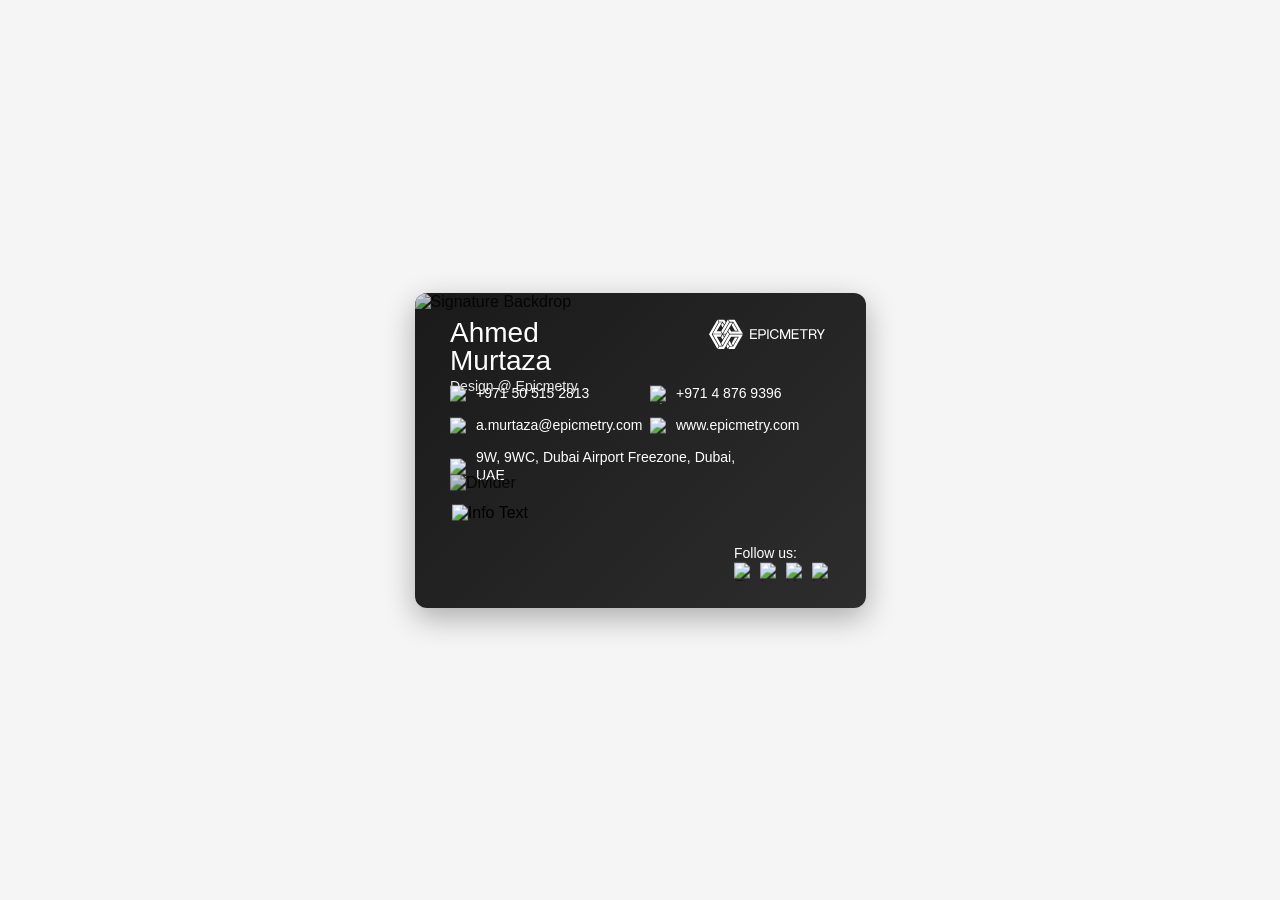
==== index.html @ 77df37ed "Epicmetry Signatures Epicmetry Signatures Repo" ====
<!DOCTYPE html>
<html lang="en">
<head>
    <meta charset="UTF-8">
    <meta name="viewport" content="width=device-width, initial-scale=1.0">
    <title>Ahmed Murtaza - Email Signature</title>
    <link rel="stylesheet" href="style.css">
</head>
<body>
    <div class="email-signature">
        <div class="signature-backdrop">
            <img src="https://www.figma.com/api/mcp/asset/d829369e-9ace-4e6f-8eae-91c5c0f7900f" alt="Signature Backdrop" class="backdrop-image">
        </div>
        
        <div class="main-container">
            <div class="header">
                <div class="logo">
                    <img src="assets/em-logo.svg" alt="Logo" class="logo-image">
                </div>
                
                <div class="name-title">
                    <h1 class="name">Ahmed Murtaza</h1>
                    <p class="title">Design @ Epicmetry</p>
                </div>
            </div>
            
            <div class="info-section">
                <div class="info-badge">
                    <img src="https://www.figma.com/api/mcp/asset/44685fb2-1326-4a50-8ec6-1678ba60b9e6" alt="Mobile" class="icon">
                    <span>+971 50 515 2813</span>
                </div>
                
                <div class="info-badge">
                    <img src="https://www.figma.com/api/mcp/asset/ce347a0b-e0f0-47c8-9b57-e6cd8b7f3a67" alt="Phone" class="icon">
                    <span>+971 4 876 9396</span>
                </div>
                
                <div class="info-badge">
                    <img src="https://www.figma.com/api/mcp/asset/116be92a-45fe-421d-882b-4dc3c47695b6" alt="Email" class="icon">
                    <span>a.murtaza@epicmetry.com</span>
                </div>
                
                <div class="info-badge">
                    <img src="https://www.figma.com/api/mcp/asset/69174161-5ac4-4f58-9492-939e26b95f59" alt="Website" class="icon">
                    <span>www.epicmetry.com</span>
                </div>
                
                <div class="info-badge wide">
                    <img src="https://www.figma.com/api/mcp/asset/bd6ca3c4-ab5e-4eba-9398-e3efc9425e2c" alt="Address" class="icon">
                    <span>9W, 9WC, Dubai Airport Freezone, Dubai, UAE</span>
                </div>
            </div>
            
            <div class="divider">
                <img src="https://www.figma.com/api/mcp/asset/635799e7-2e31-4df6-abeb-d168df8d6398" alt="Divider" class="divider-image">
            </div>
            
            <div class="footer">
                <div class="info-text">
                    <img src="https://www.figma.com/api/mcp/asset/3da0b90e-ff85-4180-b511-50ae71969c02" alt="Info Text" class="info-text-image">
                </div>
                
                <div class="social-section">
                    <p class="follow-text">Follow us:</p>
                    <div class="social-media">
                        <img src="https://www.figma.com/api/mcp/asset/a3fcbb98-6df0-4a70-a76f-2c9cd46ab64f" alt="Facebook" class="social-icon">
                        <img src="https://www.figma.com/api/mcp/asset/4a3175ee-6a8c-4a66-9740-5bf8f3da045c" alt="Instagram" class="social-icon">
                        <img src="https://www.figma.com/api/mcp/asset/f8f121ca-24e4-49b8-a3f5-34be9fee119c" alt="X" class="social-icon">
                        <img src="https://www.figma.com/api/mcp/asset/1534fc2d-035a-41c7-8321-dfbd0a9cfa4b" alt="LinkedIn" class="social-icon">
                    </div>
                </div>
            </div>
        </div>
    </div>
</body>
</html>
---- style.css ----
@font-face {
    font-family: 'Overused Grotesk';
    src: url('fonts/OverusedGrotesk-Regular.woff2') format('woff2'),
         url('fonts/OverusedGrotesk-Regular.woff') format('woff');
    font-weight: 400;
    font-style: normal;
    font-display: swap;
}

@font-face {
    font-family: 'Overused Grotesk';
    src: url('fonts/OverusedGrotesk-Book.woff2') format('woff2'),
         url('fonts/OverusedGrotesk-Book.woff') format('woff');
    font-weight: 300;
    font-style: normal;
    font-display: swap;
}

* {
    margin: 0;
    padding: 0;
    box-sizing: border-box;
}

body {
    font-family: 'Overused Grotesk', -apple-system, BlinkMacSystemFont, 'Segoe UI', Roboto, sans-serif;
    background-color: #f5f5f5;
    display: flex;
    justify-content: center;
    align-items: center;
    min-height: 100vh;
    padding: 20px;
}

.email-signature {
    position: relative;
    width: 451px;
    height: 315px;
    background: linear-gradient(135deg, #1a1a1a 0%, #2d2d2d 100%);
    border-radius: 12px;
    overflow: hidden;
    box-shadow: 0 10px 30px rgba(0, 0, 0, 0.3);
}

.signature-backdrop {
    position: absolute;
    top: 0;
    left: 0;
    width: 100%;
    height: 100%;
    z-index: 1;
}

.backdrop-image {
    width: 100%;
    height: 100%;
    object-fit: cover;
    opacity: 0.8;
}

.main-container {
    position: absolute;
    top: 50%;
    left: 50%;
    transform: translate(-50%, -50%);
    width: 380px;
    height: 261.246px;
    z-index: 2;
    padding: 20px;
}

.header {
    position: absolute;
    left: 0;
    top: 0;
    width: 380px;
    height: 41px;
}

.info-text-image {
    width: 100%;
    height: 100%;
    object-fit: contain;
}

.logo {
    position: absolute;
    left: 68.16%;
    right: 0;
    top: 0;
    height: 30.678px;
    width: auto;
}

.logo-image {
    height: 100%;
    width: auto;
    object-fit: contain;
}

.name-title {
    position: absolute;
    left: 0;
    top: 0;
    width: 190px;
    height: 41px;
    color: white;
}

.name {
    font-family: 'Overused Grotesk', sans-serif;
    font-weight: 400;
    font-size: 28px;
    line-height: 28px;
    margin: 0;
    font-style: normal;
}

.title {
    font-family: 'Overused Grotesk', sans-serif;
    font-weight: 300;
    font-size: 14px;
    line-height: 14px;
    margin: 4px 0 0 0;
    font-style: normal;
    opacity: 0.9;
}

.info-section {
    position: absolute;
    left: 0;
    top: 66px;
    width: 380px;
    height: 82px;
}

.info-badge {
    display: flex;
    align-items: center;
    gap: 8px;
    position: absolute;
    color: white;
    font-family: 'Overused Grotesk', sans-serif;
    font-weight: 300;
    font-size: 14px;
    line-height: 1.25;
    font-style: normal;
}

.info-badge:nth-child(1) {
    left: 0;
    top: 0;
}

.info-badge:nth-child(2) {
    left: 200px;
    top: 0;
}

.info-badge:nth-child(3) {
    left: 0;
    top: 32px;
}

.info-badge:nth-child(4) {
    left: 200px;
    top: 32px;
}

.info-badge.wide {
    left: 0;
    top: 64px;
    width: 305px;
}

.icon {
    width: 18px;
    height: 18px;
    flex-shrink: 0;
}

.info-badge span {
    white-space: nowrap;
}

.info-badge.wide span {
    white-space: normal;
    width: 299px;
}

.divider {
    position: absolute;
    left: 0;
    top: 155px;
    width: 380px;
    height: 1px;
}

.divider-image {
    width: 100%;
    height: 100%;
    opacity: 0.8;
}

.footer {
    position: absolute;
    left: 1.79px;
    top: 185px;
    width: 378.215px;
    height: 76.246px;
}

.info-text {
    position: absolute;
    left: 0;
    top: 0;
    width: 144.526px;
    height: 76.246px;
}

.social-section {
    position: absolute;
    left: 282.21px;
    top: 41px;
    width: 96px;
    height: 35px;
}

.follow-text {
    position: absolute;
    left: 0;
    top: 0;
    color: white;
    font-family: 'Overused Grotesk', sans-serif;
    font-weight: 300;
    font-size: 14px;
    line-height: 1.25;
    font-style: normal;
    margin: 0;
    white-space: nowrap;
}

.social-media {
    position: absolute;
    left: 0;
    top: 17px;
    width: 96px;
    height: 18px;
    display: flex;
    gap: 0;
}

.social-icon {
    width: 18px;
    height: 18px;
    cursor: pointer;
    transition: opacity 0.2s ease;
}

.social-icon:hover {
    opacity: 0.8;
}

.social-icon:nth-child(1) {
    margin-right: 8px;
}

.social-icon:nth-child(2) {
    margin-right: 8px;
}

.social-icon:nth-child(3) {
    margin-right: 8px;
}

/* Responsive adjustments */
@media (max-width: 480px) {
    .email-signature {
        width: 100%;
        max-width: 451px;
        height: auto;
        aspect-ratio: 451/315;
    }
    
    .main-container {
        width: 85%;
        height: auto;
        aspect-ratio: 380/261.246;
    }
    
    .info-badge {
        font-size: 12px;
    }
    
    .name {
        font-size: 24px;
        line-height: 24px;
    }
    
    .title {
        font-size: 12px;
        line-height: 12px;
    }
}
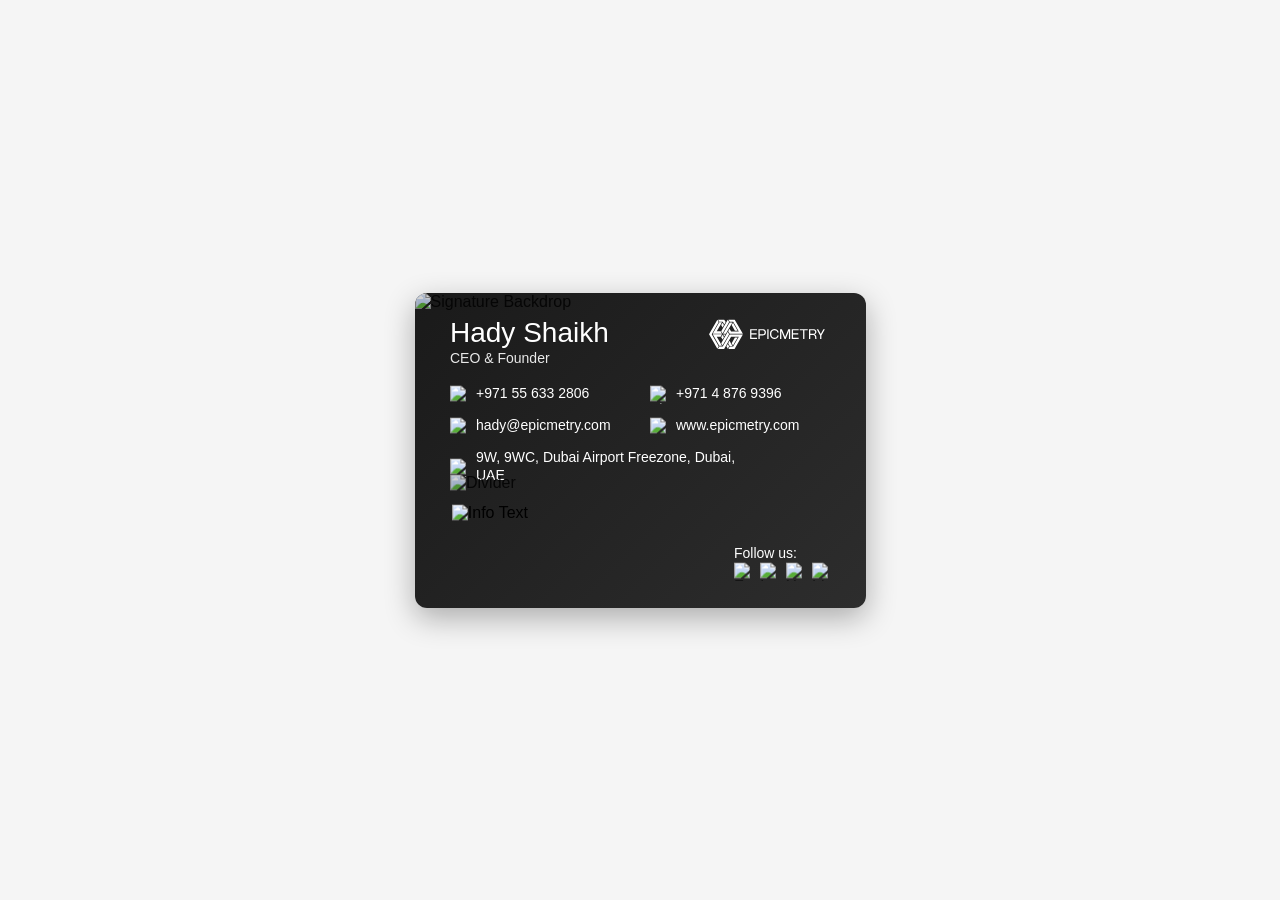
==== commit 6e2fbd02: "Update index.html" ====
--- a/index.html
+++ b/index.html
@@ -19,15 +19,15 @@
                 </div>
                 
                 <div class="name-title">
-                    <h1 class="name">Ahmed Murtaza</h1>
-                    <p class="title">Design @ Epicmetry</p>
+                    <h1 class="name">Hady Shaikh</h1>
+                    <p class="title">CEO & Founder</p>
                 </div>
             </div>
             
             <div class="info-section">
                 <div class="info-badge">
                     <img src="https://www.figma.com/api/mcp/asset/44685fb2-1326-4a50-8ec6-1678ba60b9e6" alt="Mobile" class="icon">
-                    <span>+971 50 515 2813</span>
+                    <span>+971 55 633 2806</span>
                 </div>
                 
                 <div class="info-badge">
@@ -37,7 +37,7 @@
                 
                 <div class="info-badge">
                     <img src="https://www.figma.com/api/mcp/asset/116be92a-45fe-421d-882b-4dc3c47695b6" alt="Email" class="icon">
-                    <span>a.murtaza@epicmetry.com</span>
+                    <span>hady@epicmetry.com</span>
                 </div>
                 
                 <div class="info-badge">
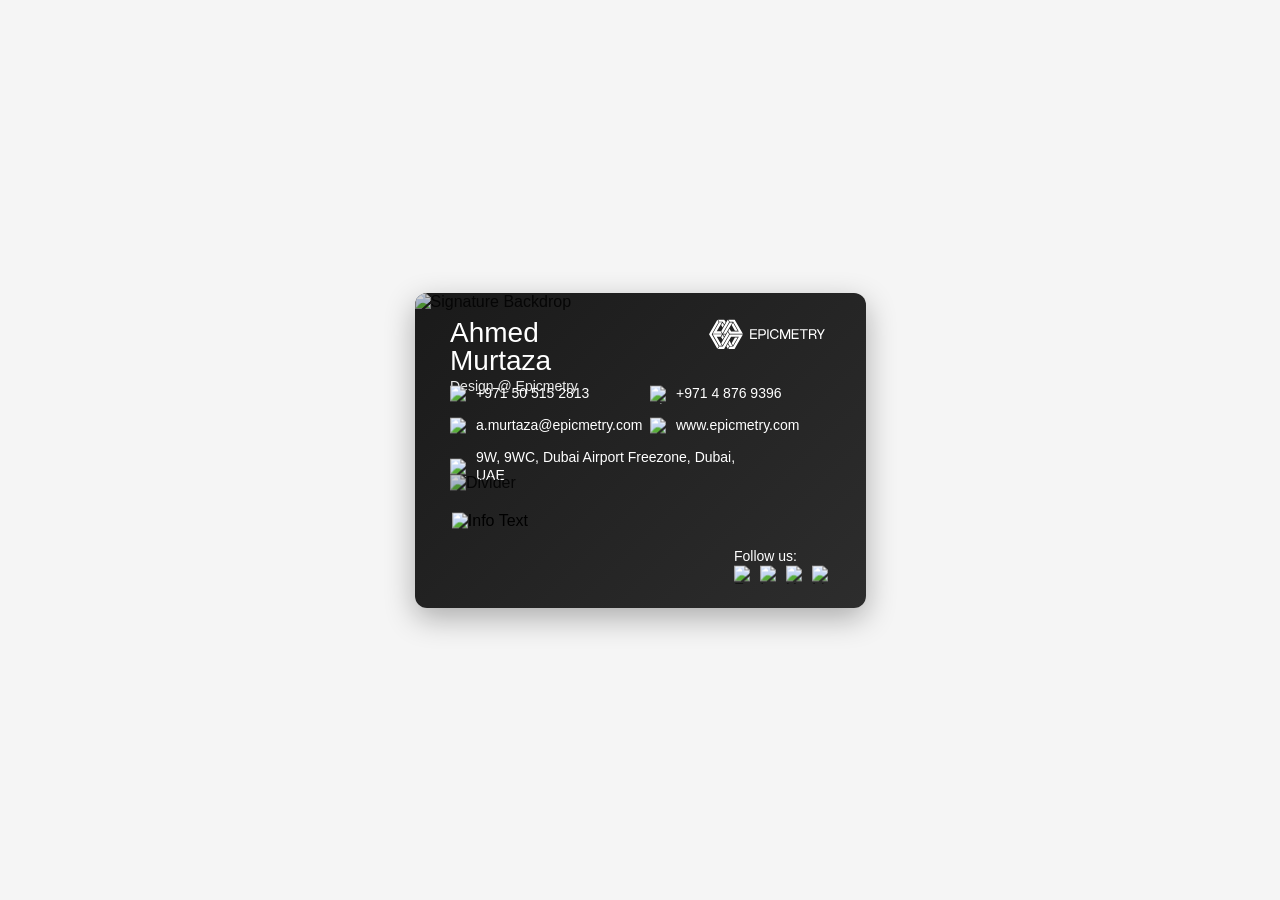
==== commit e10ca539: "Live links added" ====
--- a/index.html
+++ b/index.html
@@ -19,15 +19,15 @@
                 </div>
                 
                 <div class="name-title">
-                    <h1 class="name">Hady Shaikh</h1>
-                    <p class="title">CEO & Founder</p>
+                    <h1 class="name">Ahmed Murtaza</h1>
+                    <p class="title">Design @ Epicmetry</p>
                 </div>
             </div>
             
             <div class="info-section">
                 <div class="info-badge">
                     <img src="https://www.figma.com/api/mcp/asset/44685fb2-1326-4a50-8ec6-1678ba60b9e6" alt="Mobile" class="icon">
-                    <span>+971 55 633 2806</span>
+                    <span>+971 50 515 2813</span>
                 </div>
                 
                 <div class="info-badge">
@@ -37,12 +37,12 @@
                 
                 <div class="info-badge">
                     <img src="https://www.figma.com/api/mcp/asset/116be92a-45fe-421d-882b-4dc3c47695b6" alt="Email" class="icon">
-                    <span>hady@epicmetry.com</span>
+                    <a href="mailto:a.murtaza@epicmetry.com" style="color: white; text-decoration: none;">a.murtaza@epicmetry.com</a>
                 </div>
                 
                 <div class="info-badge">
                     <img src="https://www.figma.com/api/mcp/asset/69174161-5ac4-4f58-9492-939e26b95f59" alt="Website" class="icon">
-                    <span>www.epicmetry.com</span>
+                    <a href="https://www.epicmetry.com" target="_blank" style="color: white; text-decoration: none;">www.epicmetry.com</a>
                 </div>
                 
                 <div class="info-badge wide">
--- a/style.css
+++ b/style.css
@@ -213,7 +213,7 @@
 .info-text {
     position: absolute;
     left: 0;
-    top: 0;
+    top: 8px;
     width: 144.526px;
     height: 76.246px;
 }
@@ -221,7 +221,7 @@
 .social-section {
     position: absolute;
     left: 282.21px;
-    top: 41px;
+    top: 44px;
     width: 96px;
     height: 35px;
 }
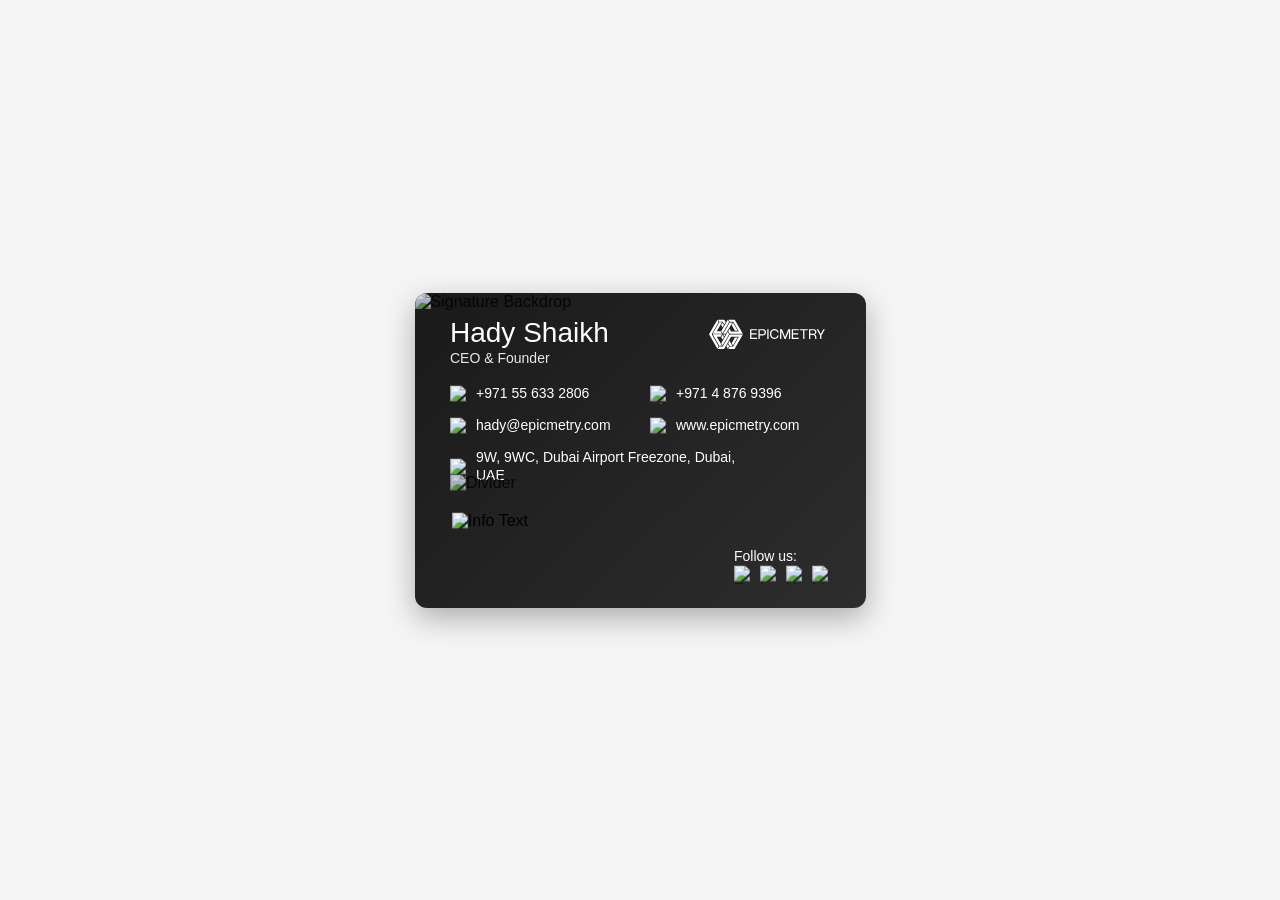
==== commit 0d686ccd: "Update index.html" ====
--- a/index.html
+++ b/index.html
@@ -19,15 +19,15 @@
                 </div>
                 
                 <div class="name-title">
-                    <h1 class="name">Ahmed Murtaza</h1>
-                    <p class="title">Design @ Epicmetry</p>
+                    <h1 class="name">Hady Shaikh</h1>
+                    <p class="title">CEO & Founder</p>
                 </div>
             </div>
             
             <div class="info-section">
                 <div class="info-badge">
                     <img src="https://www.figma.com/api/mcp/asset/44685fb2-1326-4a50-8ec6-1678ba60b9e6" alt="Mobile" class="icon">
-                    <span>+971 50 515 2813</span>
+                    <span>+971 55 633 2806</span>
                 </div>
                 
                 <div class="info-badge">
@@ -37,7 +37,7 @@
                 
                 <div class="info-badge">
                     <img src="https://www.figma.com/api/mcp/asset/116be92a-45fe-421d-882b-4dc3c47695b6" alt="Email" class="icon">
-                    <a href="mailto:a.murtaza@epicmetry.com" style="color: white; text-decoration: none;">a.murtaza@epicmetry.com</a>
+                    <a href="mailto:hady@epicmetry.com" style="color: white; text-decoration: none;">hady@epicmetry.com</a>
                 </div>
                 
                 <div class="info-badge">
